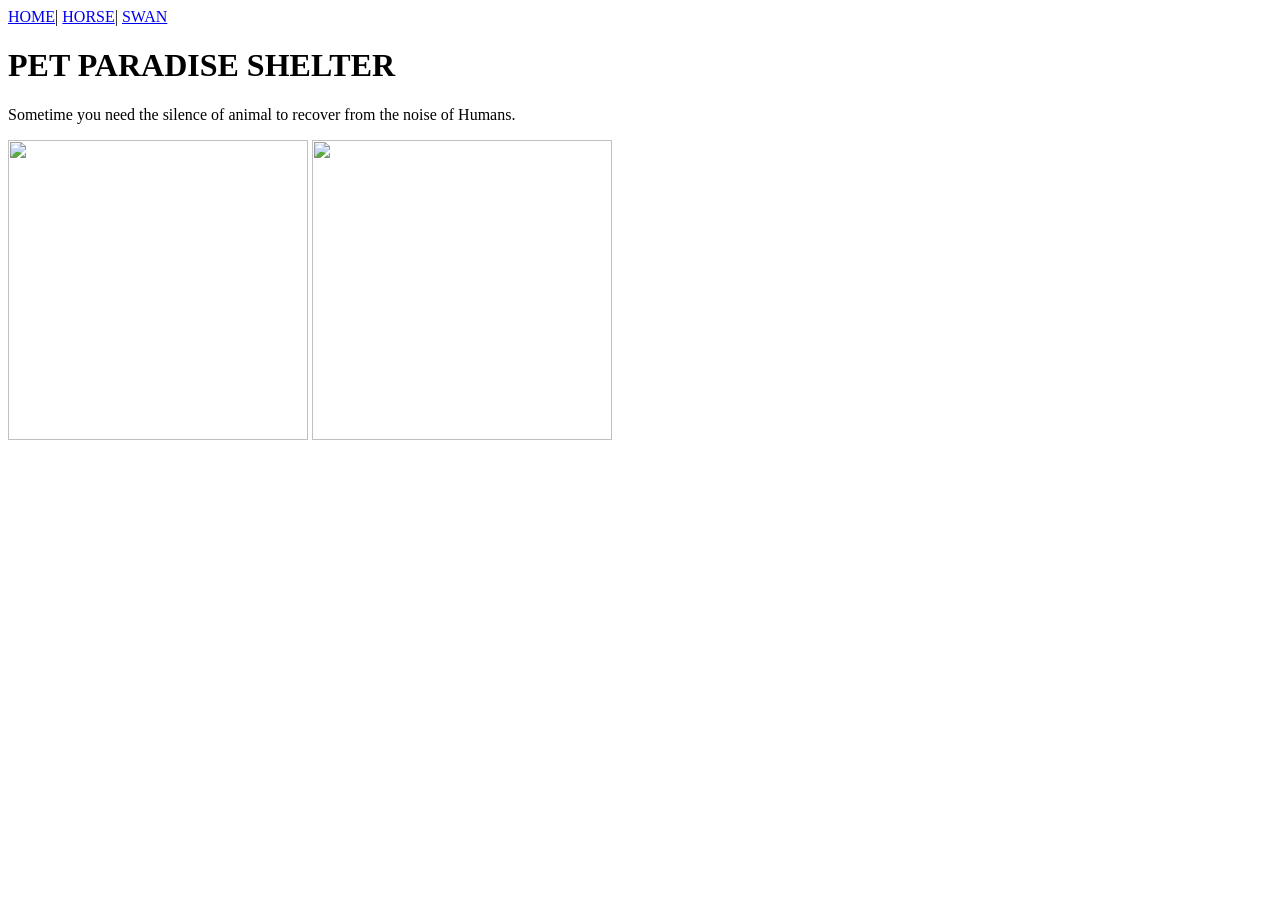
==== index.html @ b64dabe4 "Create index.html" ====
<!DOCTYPE html>
<html lang="en">
<head>
    <meta charset="UTF-8">
    <meta name="viewport" content="width=device-width, initial-scale=1.0">
    <title>task5</title>
</head>
<body>
    <nav>
        <a href="index.html">HOME</a>|
        <a href="horse.html">HORSE</a>|
        <a href="swan.html">SWAN</a>
    </nav>
    <div>
        <h1>PET PARADISE SHELTER</h1>
        <p>Sometime you need the silence of animal to recover from the noise of Humans.</p>
    </div>
    <div>
        <img src="horse.jpg" width="300" height="300">
        <img src="swan.jpg" width="300" height="300">
    </div>
</body>
</html>
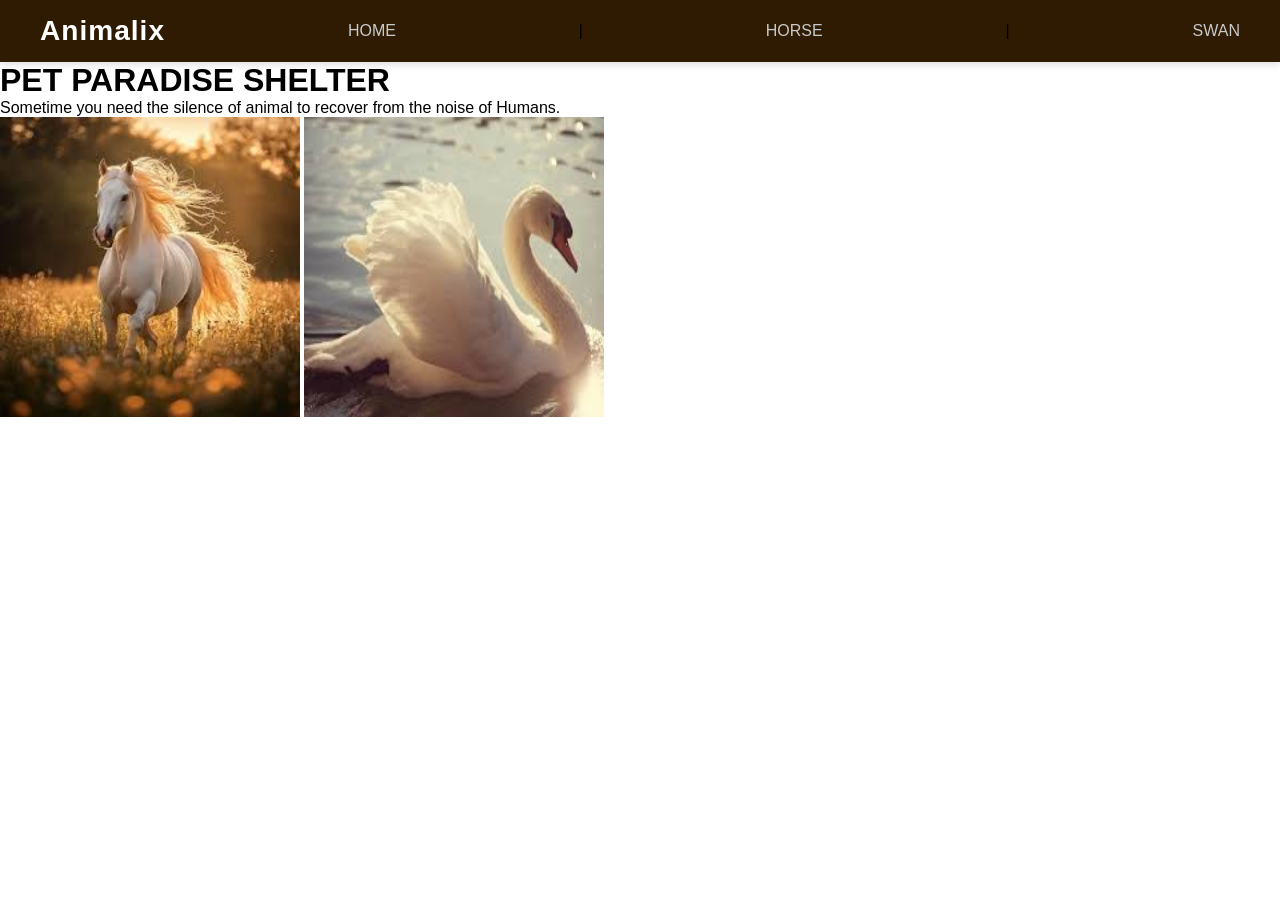
==== commit 7e081739: "Update index.html" ====
--- a/index.html
+++ b/index.html
@@ -4,9 +4,13 @@
     <meta charset="UTF-8">
     <meta name="viewport" content="width=device-width, initial-scale=1.0">
     <title>task5</title>
+    <link rel="stylesheet" href="style.css">
 </head>
 <body>
     <nav>
+        <div class="logo">
+            <h3>Animalix</h3>
+        </div>
         <a href="index.html">HOME</a>|
         <a href="horse.html">HORSE</a>|
         <a href="swan.html">SWAN</a>
--- a/style.css
+++ b/style.css
@@ -0,0 +1,34 @@
+* {
+    margin: 0;
+    padding: 0;
+    box-sizing: border-box;
+    font-family: 'Segoe UI', Tahoma, Geneva, Verdana, sans-serif;
+}
+
+nav {
+    display: flex;
+    justify-content: space-between;
+    align-items: center;
+    background-color: #2f1a02;
+    padding: 15px 40px;
+    box-shadow: 0 4px 6px rgba(0, 0, 0, 0.1);
+}
+
+.logo {
+    color: white;
+    font-size: 24px;
+    letter-spacing: 1px;
+    font-weight: bold;
+}
+
+nav a {
+    color: #c8c9cb;
+    text-decoration: none;
+    font-size: 16px;
+    font-weight: 500;
+    transition: color 0.3s ease;
+}
+
+nav a:hover {
+    color: #5e5757;
+}
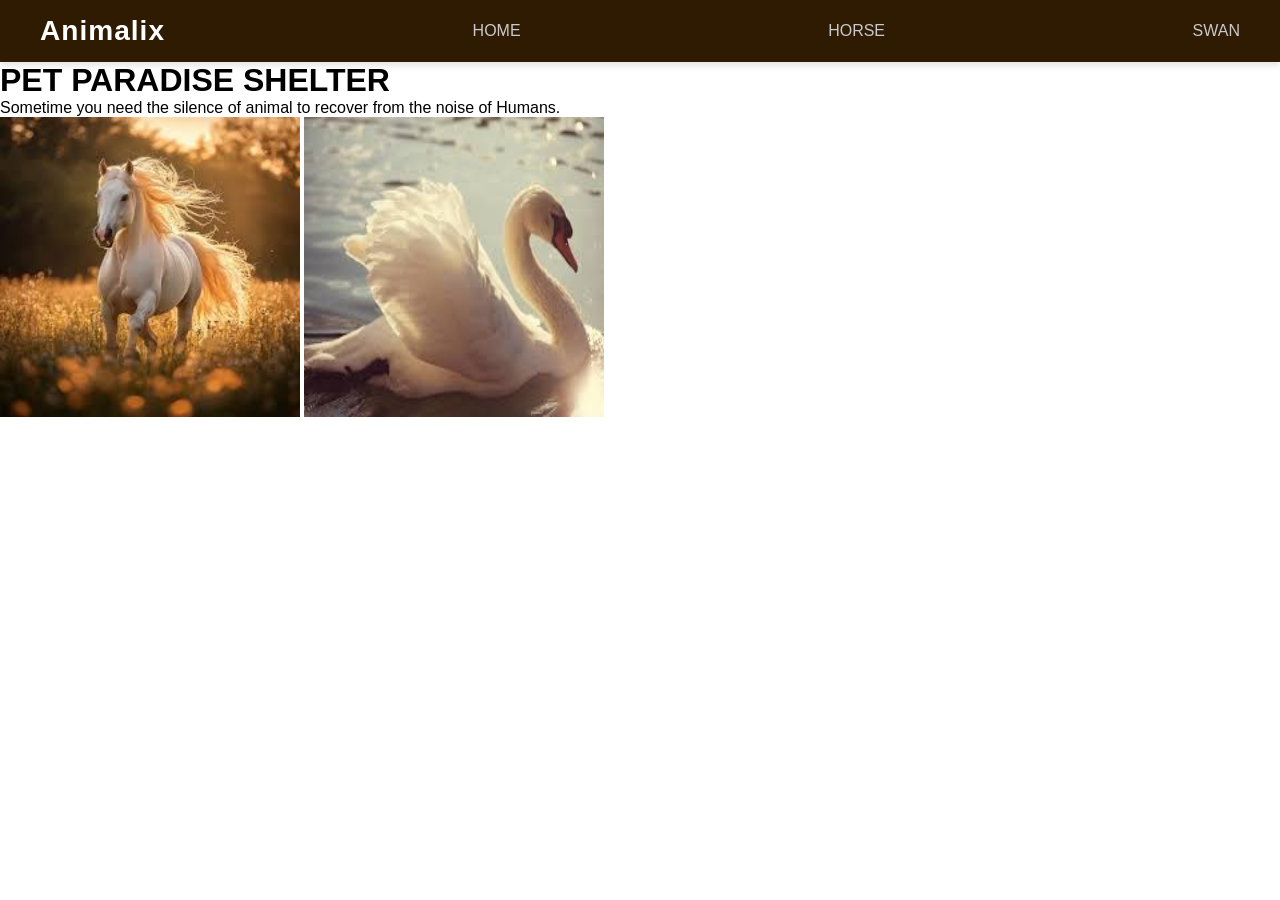
==== commit 4bafe07b: "Update index.html" ====
--- a/index.html
+++ b/index.html
@@ -11,8 +11,8 @@
         <div class="logo">
             <h3>Animalix</h3>
         </div>
-        <a href="index.html">HOME</a>|
-        <a href="horse.html">HORSE</a>|
+        <a href="index.html">HOME</a>
+        <a href="horse.html">HORSE</a>
         <a href="swan.html">SWAN</a>
     </nav>
     <div>
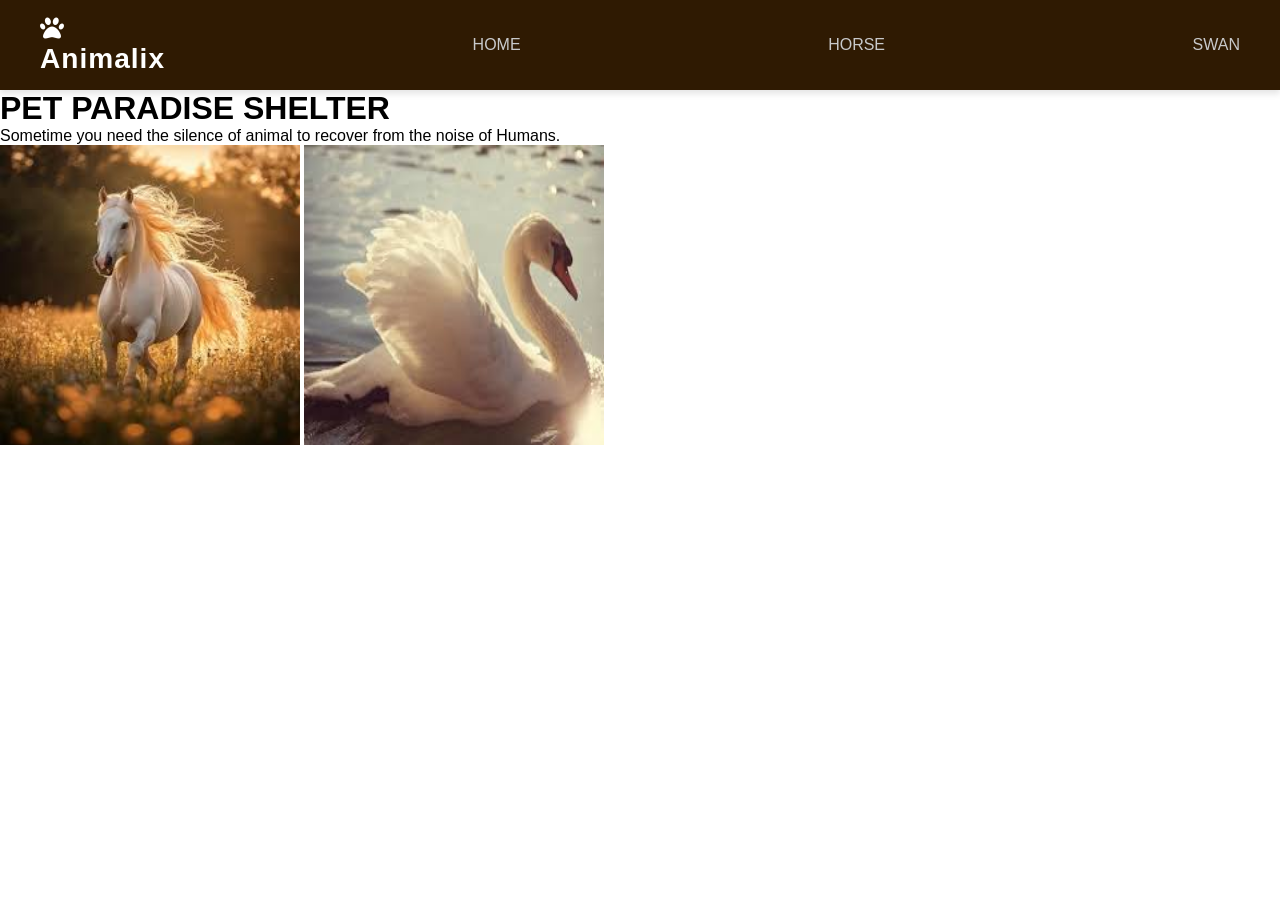
==== commit 52109c59: "Update index.html" ====
--- a/index.html
+++ b/index.html
@@ -4,11 +4,13 @@
     <meta charset="UTF-8">
     <meta name="viewport" content="width=device-width, initial-scale=1.0">
     <title>task5</title>
+     <link rel="stylesheet" href="https://cdnjs.cloudflare.com/ajax/libs/font-awesome/6.4.0/css/all.min.css">
     <link rel="stylesheet" href="style.css">
 </head>
 <body>
     <nav>
         <div class="logo">
+            <i class="fas fa-paw"></i>
             <h3>Animalix</h3>
         </div>
         <a href="index.html">HOME</a>
